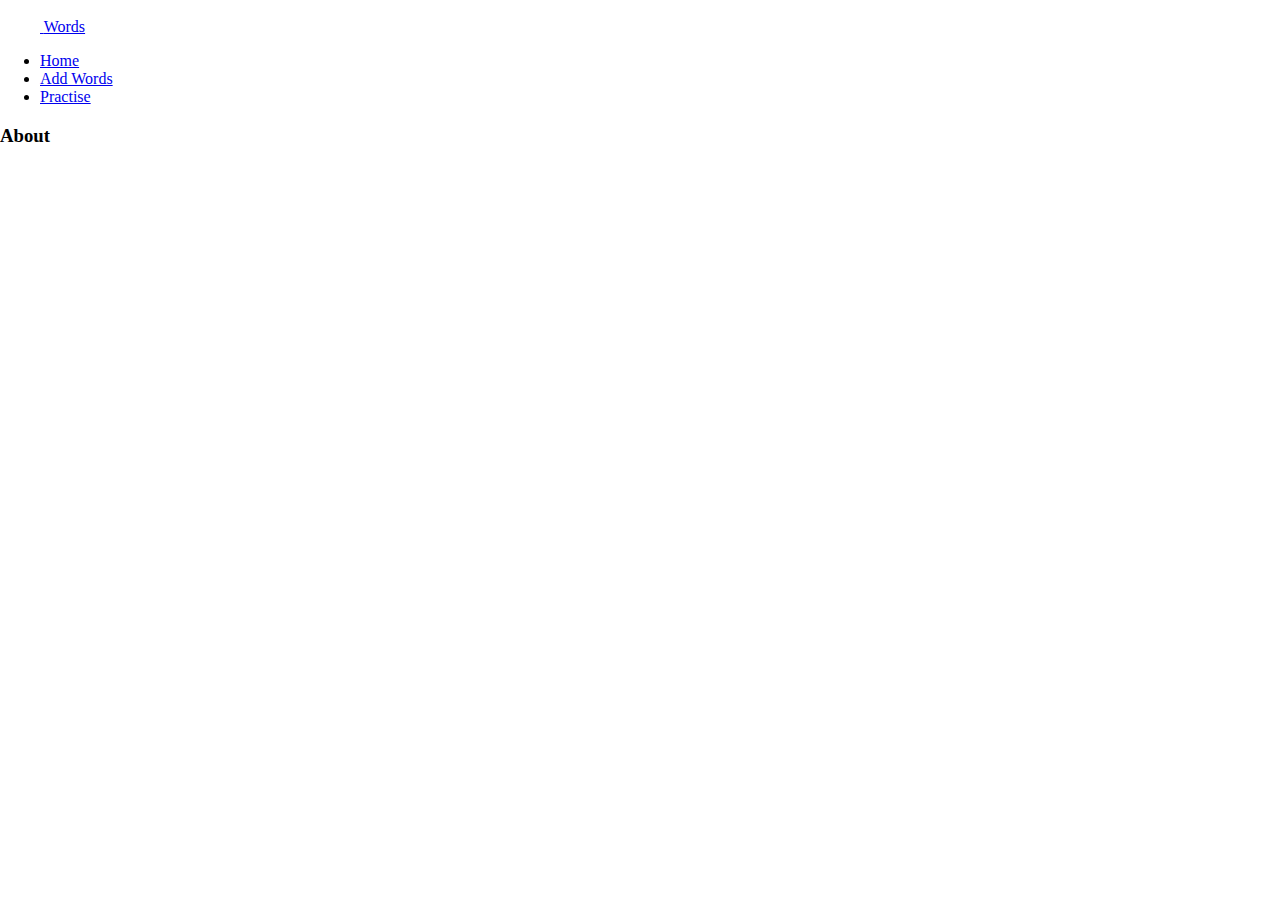
==== index.html @ b116716d "Initial commit" ====
<!DOCTYPE html>
<html lang="en">

<head>
    <meta charset="UTF-8">
    <meta http-equiv="X-UA-Compatible" content="IE=edge">
    <meta name="viewport" content="width=device-width, initial-scale=1.0">
    <link href="https://cdn.jsdelivr.net/npm/bootstrap@5.3.0-alpha2/dist/css/bootstrap.min.css" rel="stylesheet"
        integrity="sha384-aFq/bzH65dt+w6FI2ooMVUpc+21e0SRygnTpmBvdBgSdnuTN7QbdgL+OapgHtvPp" crossorigin="anonymous">
    <link rel="stylesheet" href="assests/css/styles.css">
    <title>Words</title>
</head>

<body>
    <header>
        <div class="container">
            <header class="d-flex flex-wrap justify-content-center py-3 mb-4 border-bottom">
                <a href="/"
                    class="d-flex align-items-center mb-3 mb-md-0 me-md-auto link-body-emphasis text-decoration-none">
                    <svg class="bi me-2" width="40" height="32">
                        <use xlink:href="#bootstrap" />
                    </svg>
                    <span class="fs-4">Words</span>
                </a>

                <ul class="nav nav-pills">
                    <li class="nav-item"><a href="index.html" class="nav-link active" aria-current="page">Home</a></li>
                    <li class="nav-item"><a href="addwords.html" class="nav-link">Add Words</a></li>
                    <li class="nav-item"><a href="practise.html" class="nav-link">Practise</a></li>

                </ul>
            </header>

        </div>

        <div class="b-example-divider"></div>

    </header>
    <div class="row">
        <div class="col text-center">
            <h3>About</h3>
        </div>
    </div>

    <script src="https://cdn.jsdelivr.net/npm/bootstrap@5.3.0-alpha2/dist/js/bootstrap.bundle.min.js"
        integrity="sha384-qKXV1j0HvMUeCBQ+QVp7JcfGl760yU08IQ+GpUo5hlbpg51QRiuqHAJz8+BrxE/N"
        crossorigin="anonymous"></script>
</body>

</html>
---- assests/css/styles.css ----
body {
    margin: 0;
    padding: 0;
}
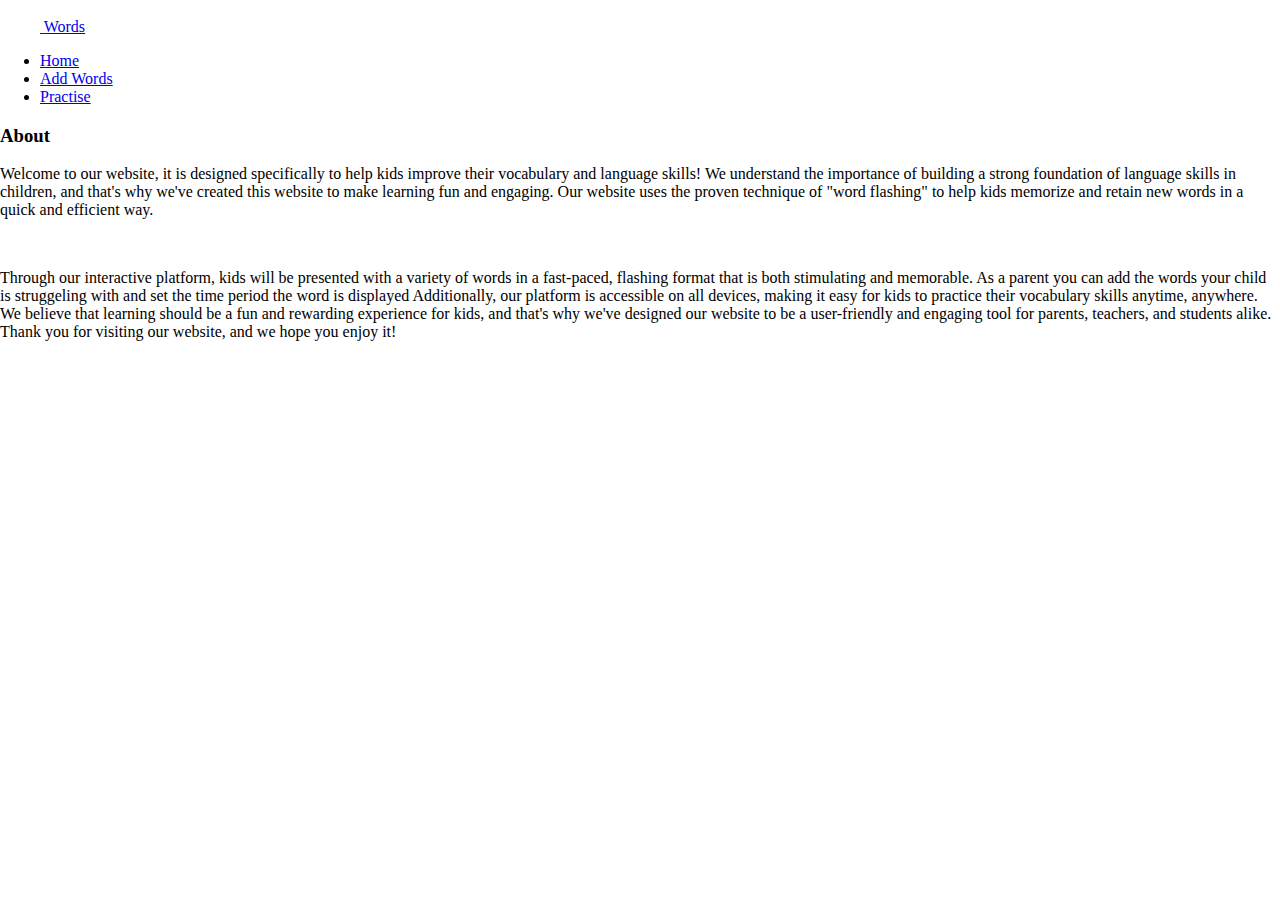
==== commit 24a5c6a4: "Add styling to practise page and add about section" ====
--- a/index.html
+++ b/index.html
@@ -37,14 +37,31 @@
 
     </header>
     <div class="row">
-        <div class="col text-center">
+        <div class="col-6 offset-3 text-center">
             <h3>About</h3>
+            <p>Welcome to our website, it is designed specifically to help kids improve their vocabulary and
+                language skills!
+
+                We understand the importance of building a strong foundation of language skills in children, and that's
+                why we've created this website to make learning fun and engaging. Our website uses the proven technique
+                of "word flashing" to help kids memorize and retain new words in a quick and efficient way.</p> <br>
+
+               <p> Through our interactive platform, kids will be presented with a variety of words in a fast-paced,
+                flashing format that is both stimulating and memorable. As a parent you can add the words your child
+                is struggeling with and set the time period the word is displayed
+
+                Additionally, our platform is accessible on all devices, making it easy for kids to practice their
+                vocabulary skills anytime, anywhere. We believe that learning should be a fun and rewarding experience for kids, and that's why we've
+                designed our website to be a user-friendly and engaging tool for parents, teachers, and students alike.
+                
+                Thank you for visiting our website, and we hope you enjoy it!</p>
         </div>
     </div>
 
     <script src="https://cdn.jsdelivr.net/npm/bootstrap@5.3.0-alpha2/dist/js/bootstrap.bundle.min.js"
         integrity="sha384-qKXV1j0HvMUeCBQ+QVp7JcfGl760yU08IQ+GpUo5hlbpg51QRiuqHAJz8+BrxE/N"
         crossorigin="anonymous"></script>
+    <script src="assests/script/scripts.js"></script>
 </body>
 
 </html>--- a/assests/css/styles.css
+++ b/assests/css/styles.css
@@ -1,4 +1,8 @@
 body {
     margin: 0;
     padding: 0;
+}
+
+.word {
+    margin-top: 50px;
 }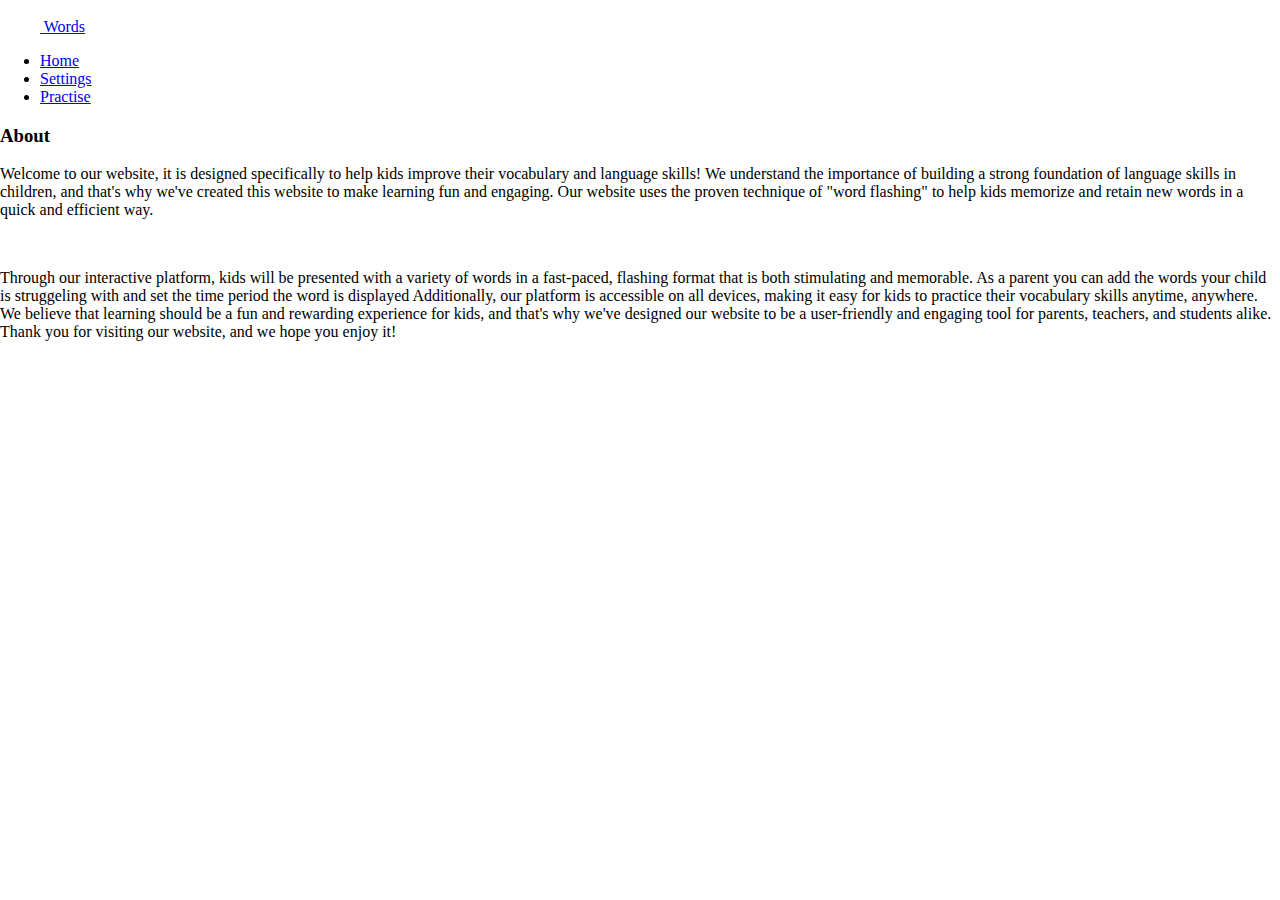
==== commit 1af87195: "Add time interval setting" ====
--- a/index.html
+++ b/index.html
@@ -25,7 +25,7 @@
 
                 <ul class="nav nav-pills">
                     <li class="nav-item"><a href="index.html" class="nav-link active" aria-current="page">Home</a></li>
-                    <li class="nav-item"><a href="addwords.html" class="nav-link">Add Words</a></li>
+                    <li class="nav-item"><a href="addwords.html" class="nav-link">Settings</a></li>
                     <li class="nav-item"><a href="practise.html" class="nav-link">Practise</a></li>
 
                 </ul>
--- a/assests/css/styles.css
+++ b/assests/css/styles.css
@@ -4,5 +4,7 @@
 }
 
 .word {
-    margin-top: 50px;
+    margin-top: 100px;
+    font-size: 300%;
+    font-weight: 400;
 }